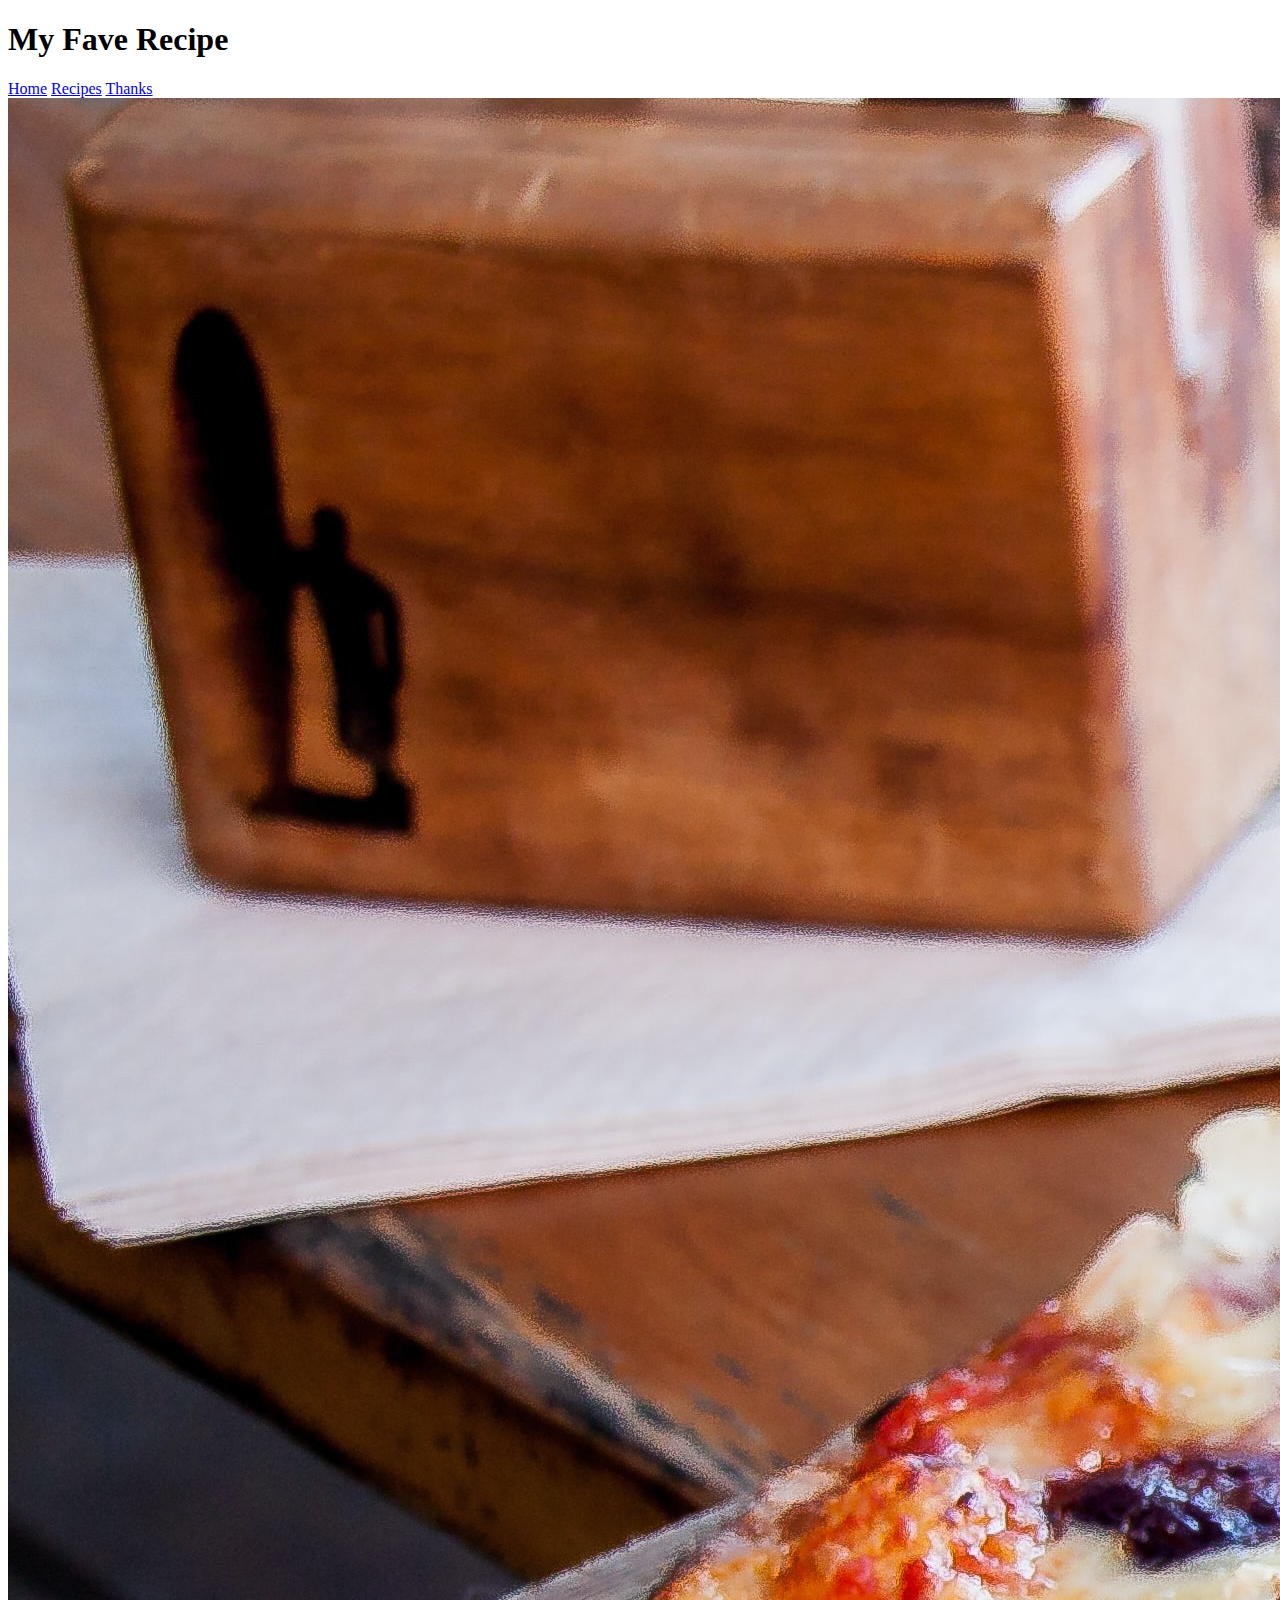
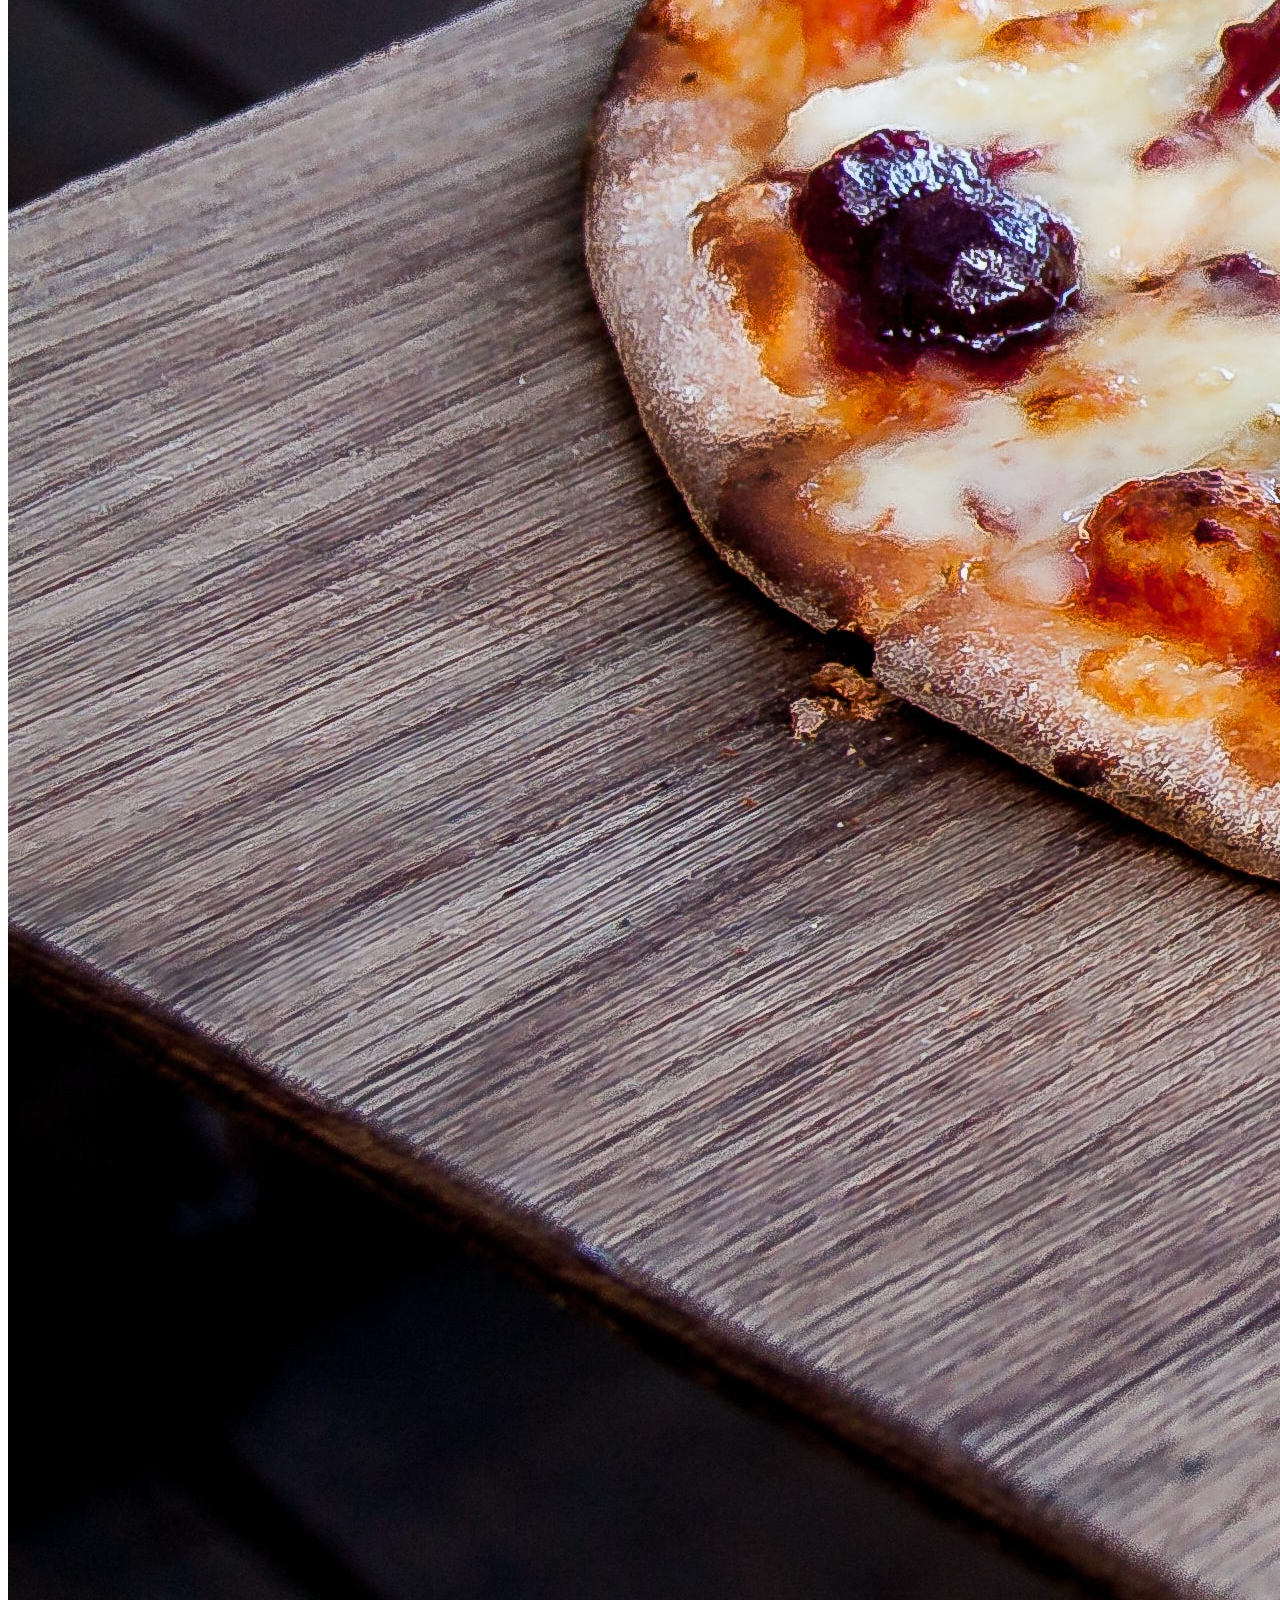
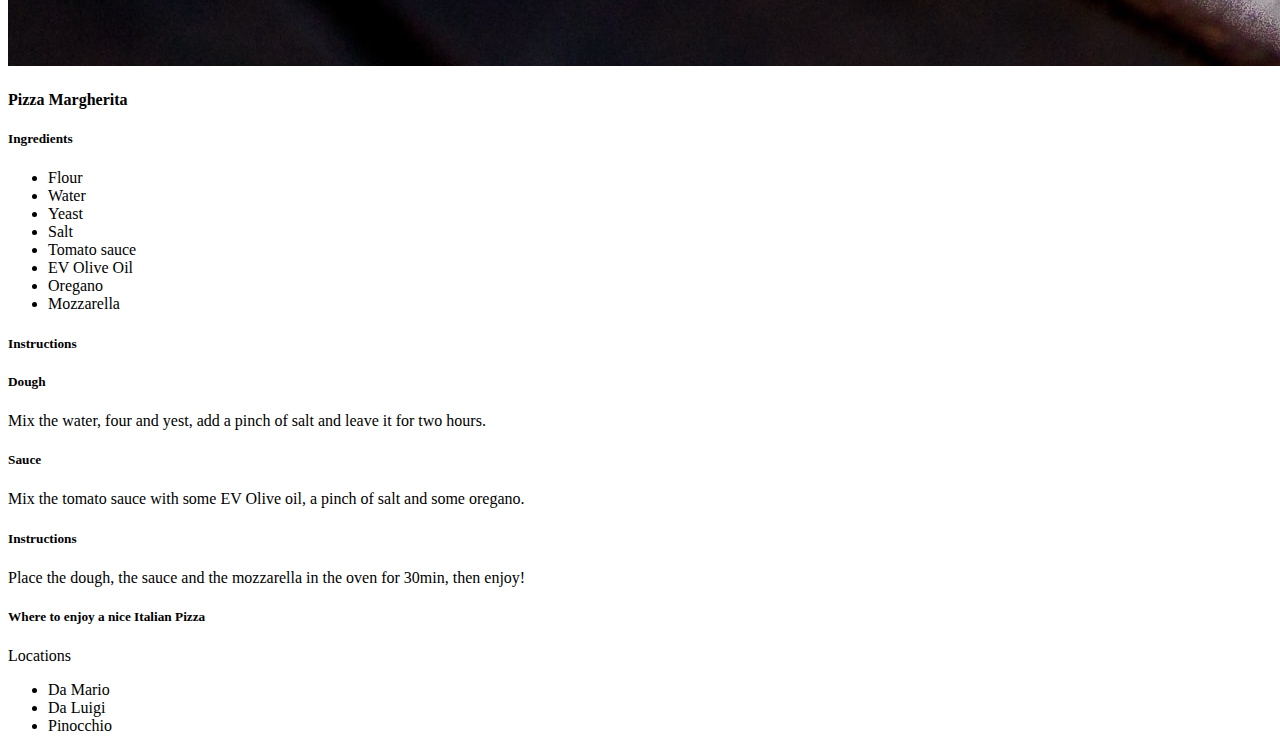
==== index.html @ ec75af43 "thanks page completed (basic)" ====
<!DOCTYPE html>
<html lang="en">
<head>
  <meta charset="UTF-8">
  <meta http-equiv="X-UA-Compatible" content="IE=edge">
  <meta name="viewport" content="width=device-width, initial-scale=1.0">
  <link href="https://cdn.jsdelivr.net/npm/bootstrap@5.1.3/dist/css/bootstrap.min.css" rel="stylesheet"
    integrity="sha384-1BmE4kWBq78iYhFldvKuhfTAU6auU8tT94WrHftjDbrCEXSU1oBoqyl2QvZ6jIW3" crossorigin="anonymous">
  <title>Favourite Recipe</title>
</head>
<body>
  
  <header class="p-4 bg-dark text-light text-center"><h1>My Fave Recipe</h1></header>

  <nav class="navbar justify-content-around navbar-dark p-4">
    <a href="./index.html" class="link">Home</a>
    <a href="./recipes.html" class="link">Recipes</a>
    <a href="./thanks.html" class="link">Thanks</a>
  </nav>

  <div class="container mt-3">
    <div class="row">
      <div class="col ">
        <div class="card shadow-lg mb-4" >
          <img src="./lynda-hinton-77RJFb0IXnQ-unsplash.jpg" class="card-img-top" alt="...">
          <div class="card-body">
            <h4 class="card-title">Pizza Margherita</h4>
            <h5 class="card-text">Ingredients
            </h5>
          </div>
          <ul class="list-group list-group-flush">
            <li class="list-group-item">Flour</li>
            <li class="list-group-item">Water</li>
            <li class="list-group-item">Yeast</li>
            <li class="list-group-item">Salt</li>
            <li class="list-group-item">Tomato sauce</li>
            <li class="list-group-item">EV Olive Oil</li>
            <li class="list-group-item">Oregano</li>
            <li class="list-group-item">Mozzarella</li>
          </ul>
          <div class="card-body">
            <h5 class="card-title">Instructions</h5>   
          </div>
          <div class="card-body">
            <h5 class="card-text">Dough</h5>
            <p class="card-text"> 
              Mix the water, four and yest, add a pinch of salt and leave it for two hours.
            </p>
          </div>
          <div class="card-body">
            <h5 class="card-text">Sauce</h5>
            <p class="card-text">
              Mix the tomato sauce with some EV Olive oil, a pinch of salt and some oregano.
            </p>
          </div>
          <div class="card-body">
            <h5 class="card-text">Instructions</h5>
            <p class="card-text">
              Place the dough, the sauce and the mozzarella in the oven for 30min, then enjoy!
            </p>
          </div>
        </div>
      </div>

      <div class="col ">
        <div class="card shadow-lg mb-4" >
          
          <div class="card-body">
            <h5 class="card-title">Where to enjoy a nice Italian Pizza</h5>
            <p class="card-text">Locations
            </p>
          </div>
          <ul class="list-group list-group-flush">
            <li class="list-group-item">Da Mario</li>
            <li class="list-group-item">Da Luigi</li>
            <li class="list-group-item">Pinocchio</li>
          </ul>
          
        </div>
      </div>
    </div>
    
  </div>

</body>
</html>
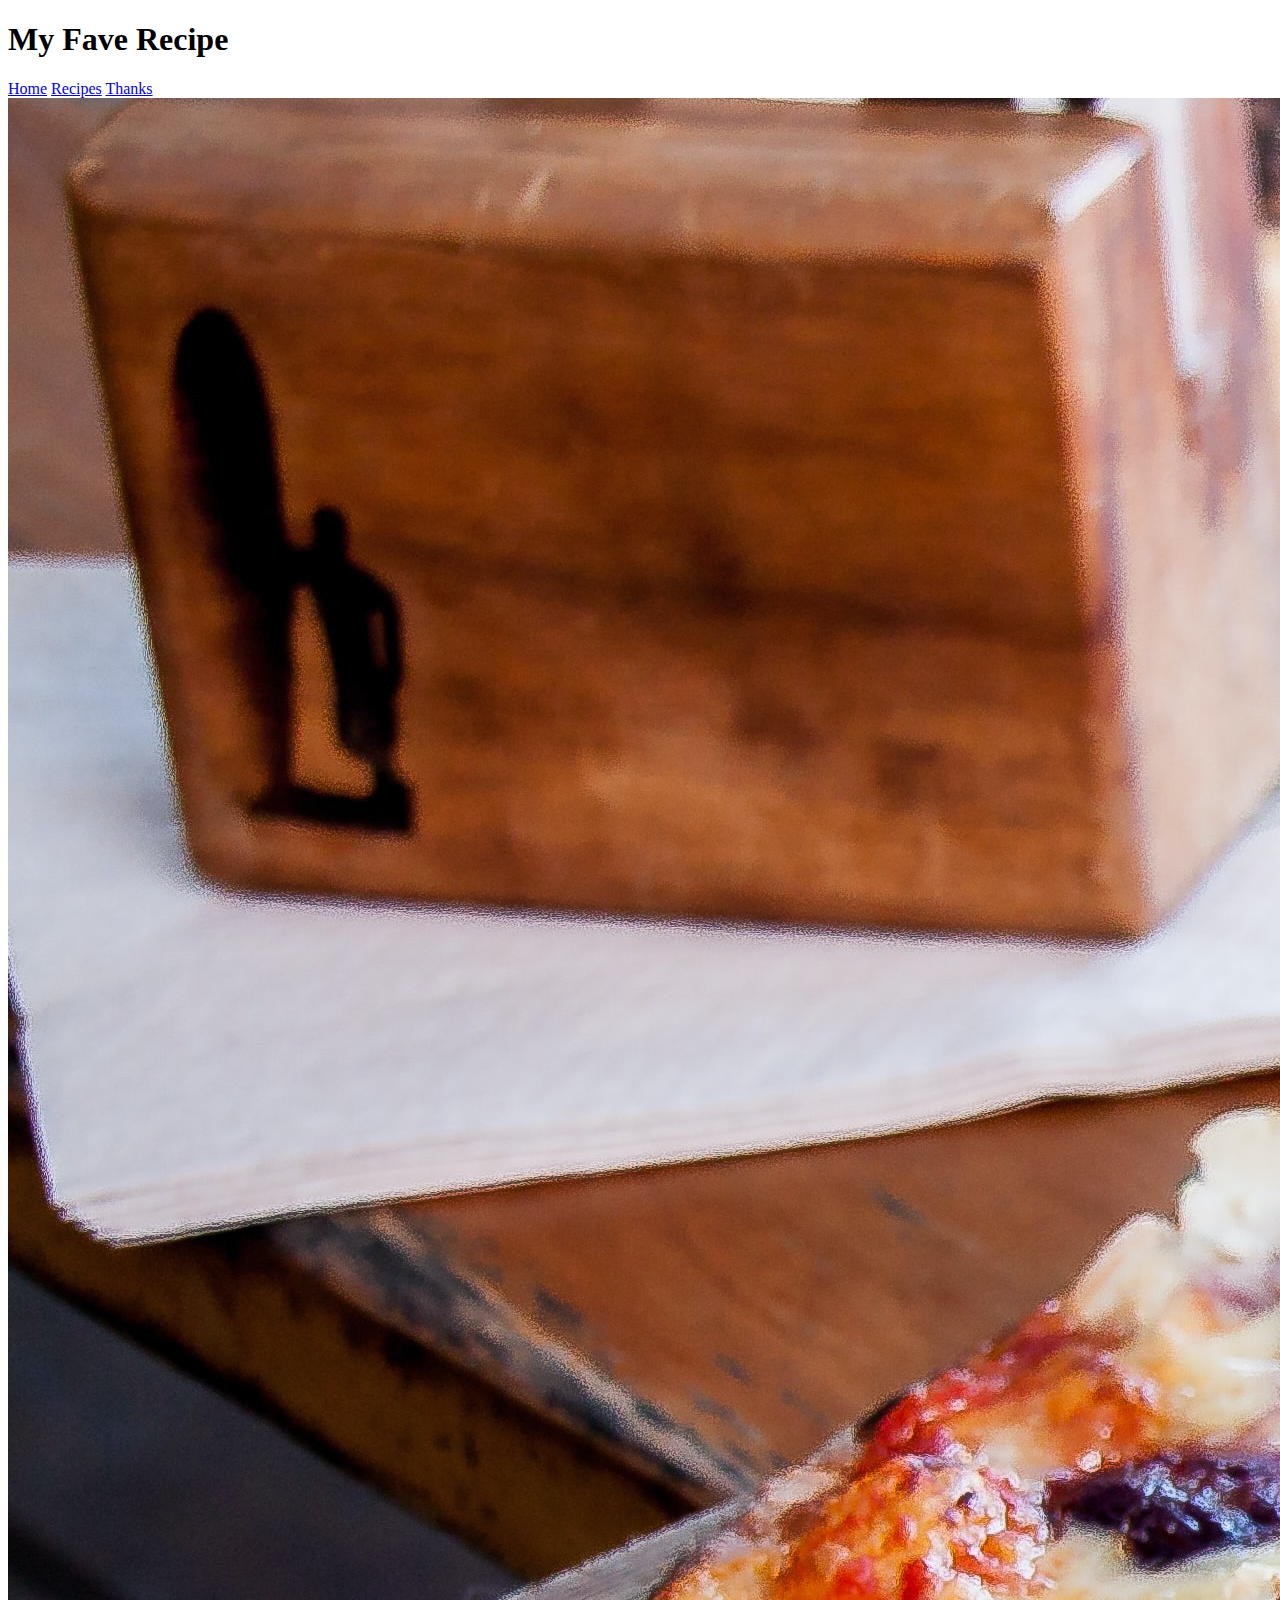
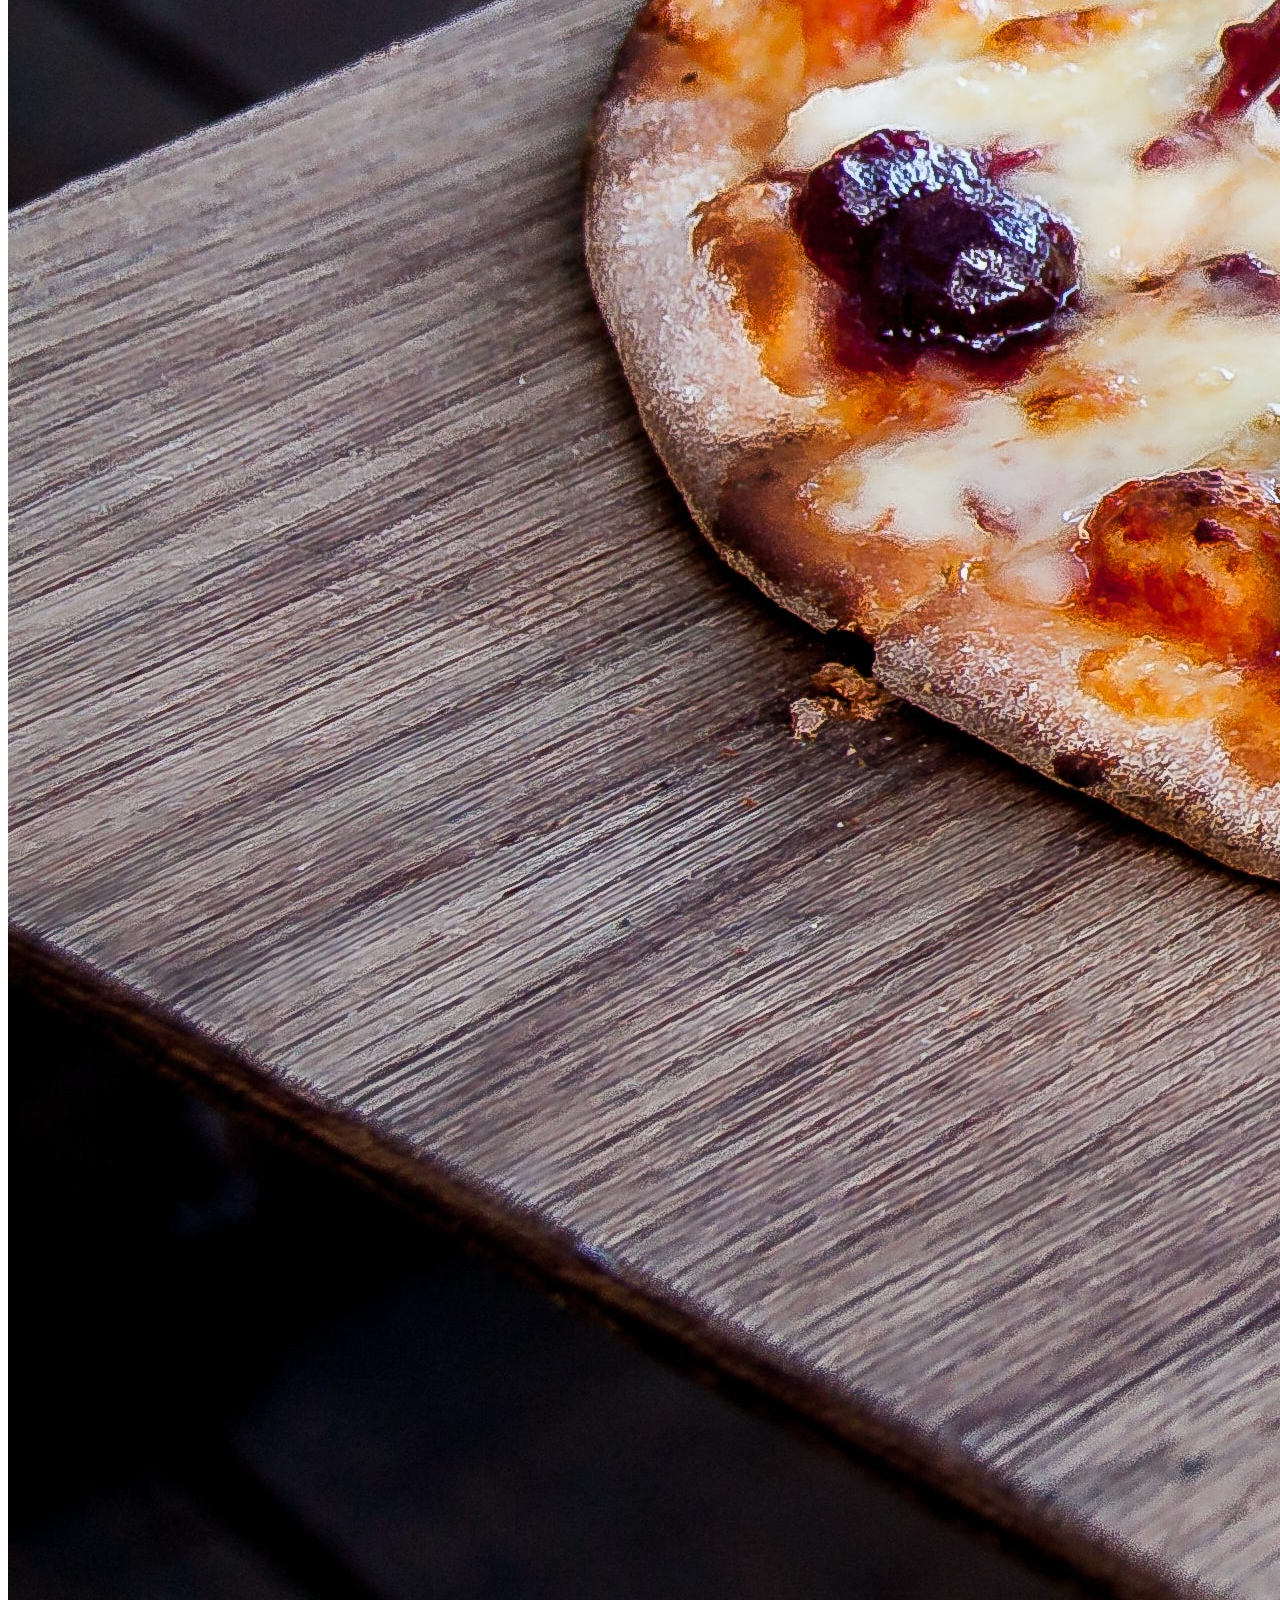
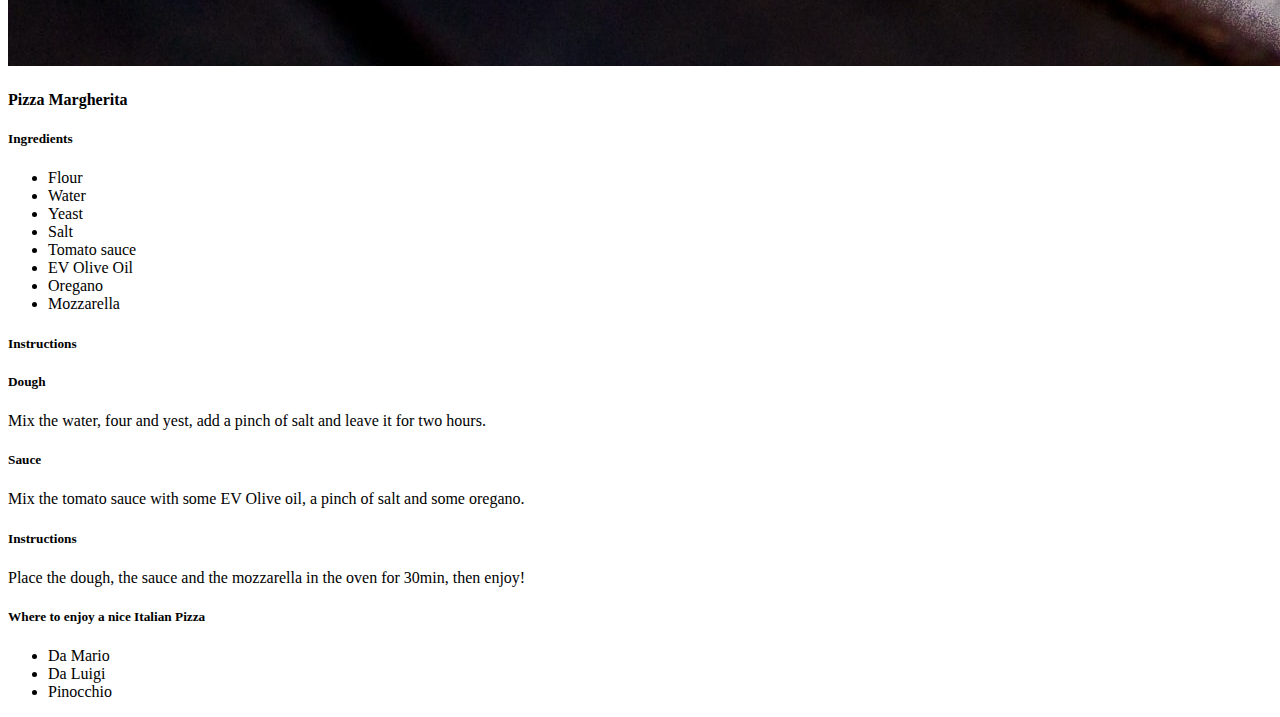
==== commit 5d508a41: "minor styling bug fixed" ====
--- a/index.html
+++ b/index.html
@@ -10,9 +10,9 @@
 </head>
 <body>
   
-  <header class="p-4 bg-dark text-light text-center"><h1>My Fave Recipe</h1></header>
+  <header class="p-4 bg-danger text-light text-center  text-uppercase"><h1>My Fave Recipe</h1></header>
 
-  <nav class="navbar justify-content-around navbar-dark p-4">
+  <nav class="navbar justify-content-around  bg-light navbar-dark p-4">
     <a href="./index.html" class="link">Home</a>
     <a href="./recipes.html" class="link">Recipes</a>
     <a href="./thanks.html" class="link">Thanks</a>
@@ -66,9 +66,8 @@
         <div class="card shadow-lg mb-4" >
           
           <div class="card-body">
-            <h5 class="card-title">Where to enjoy a nice Italian Pizza</h5>
-            <p class="card-text">Locations
-            </p>
+            <h5 class="card-title mb-3">Where to enjoy a nice Italian Pizza</h5>
+            
           </div>
           <ul class="list-group list-group-flush">
             <li class="list-group-item">Da Mario</li>
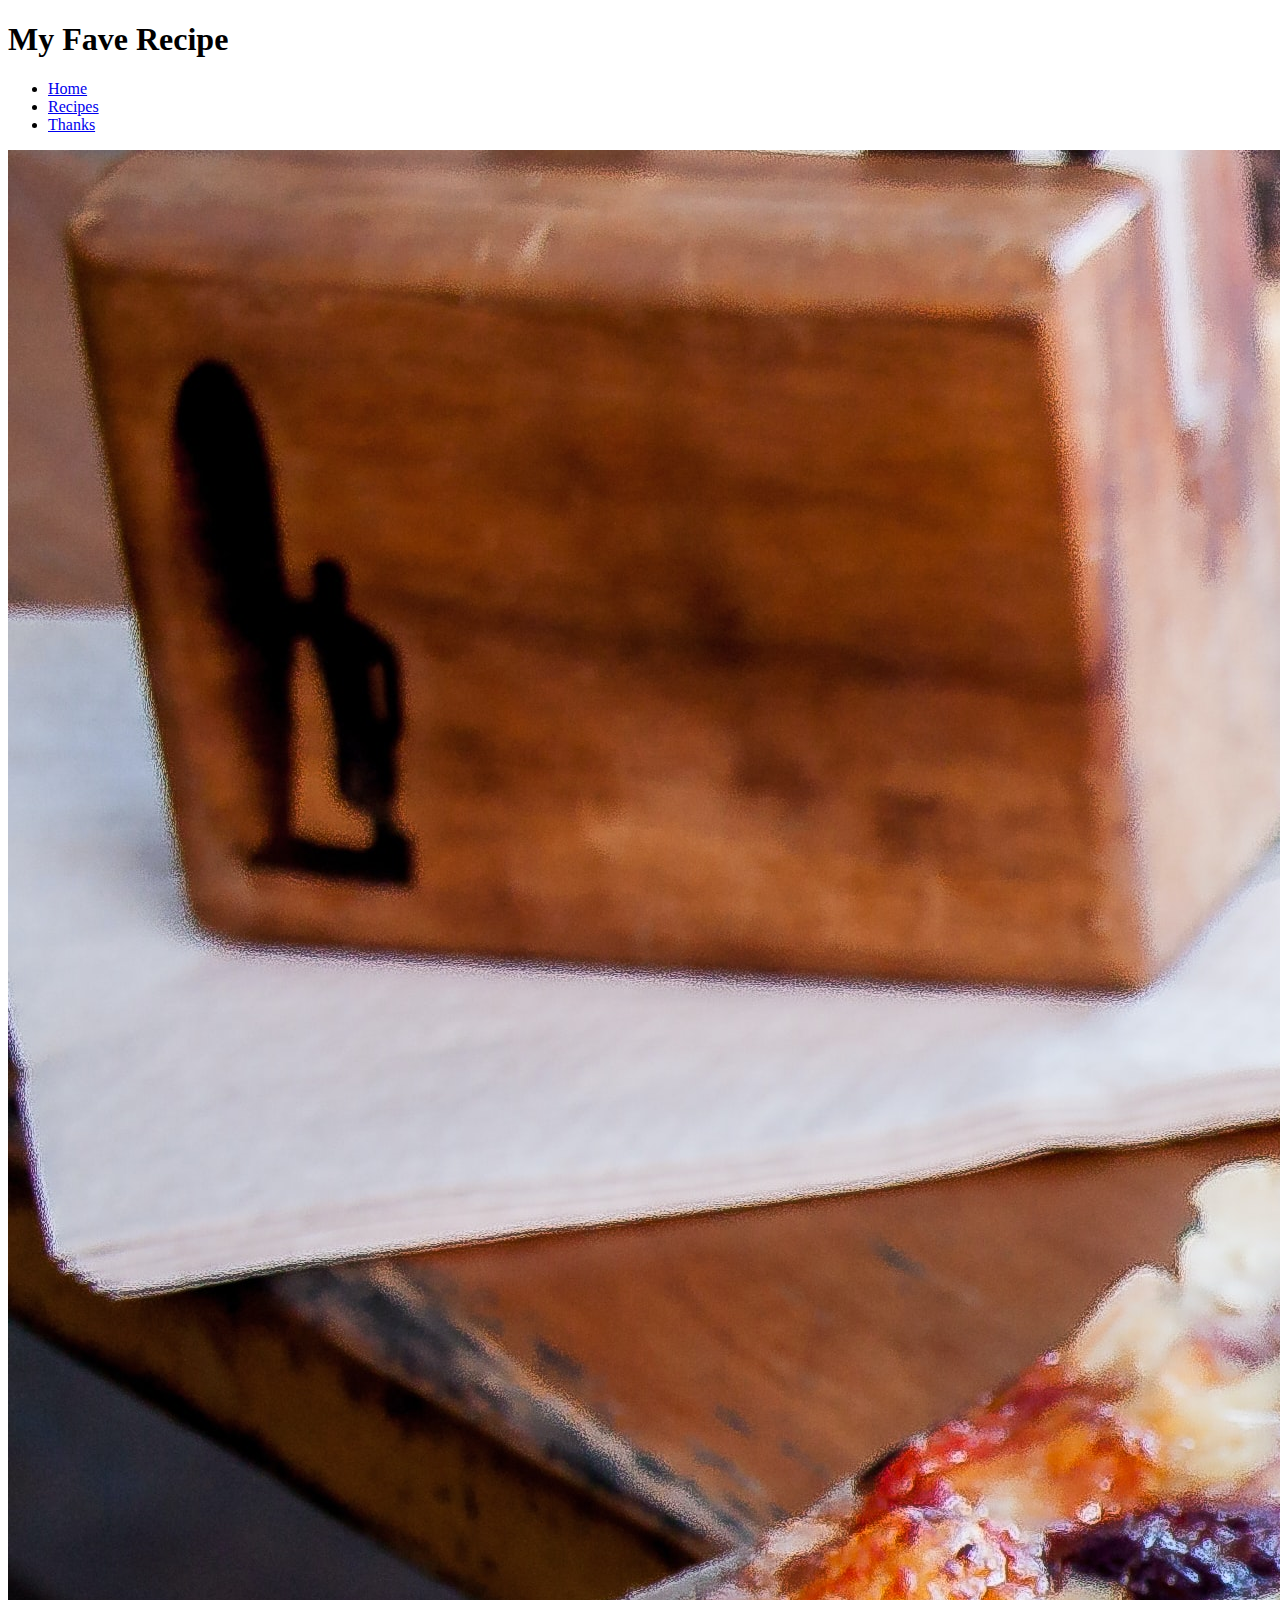
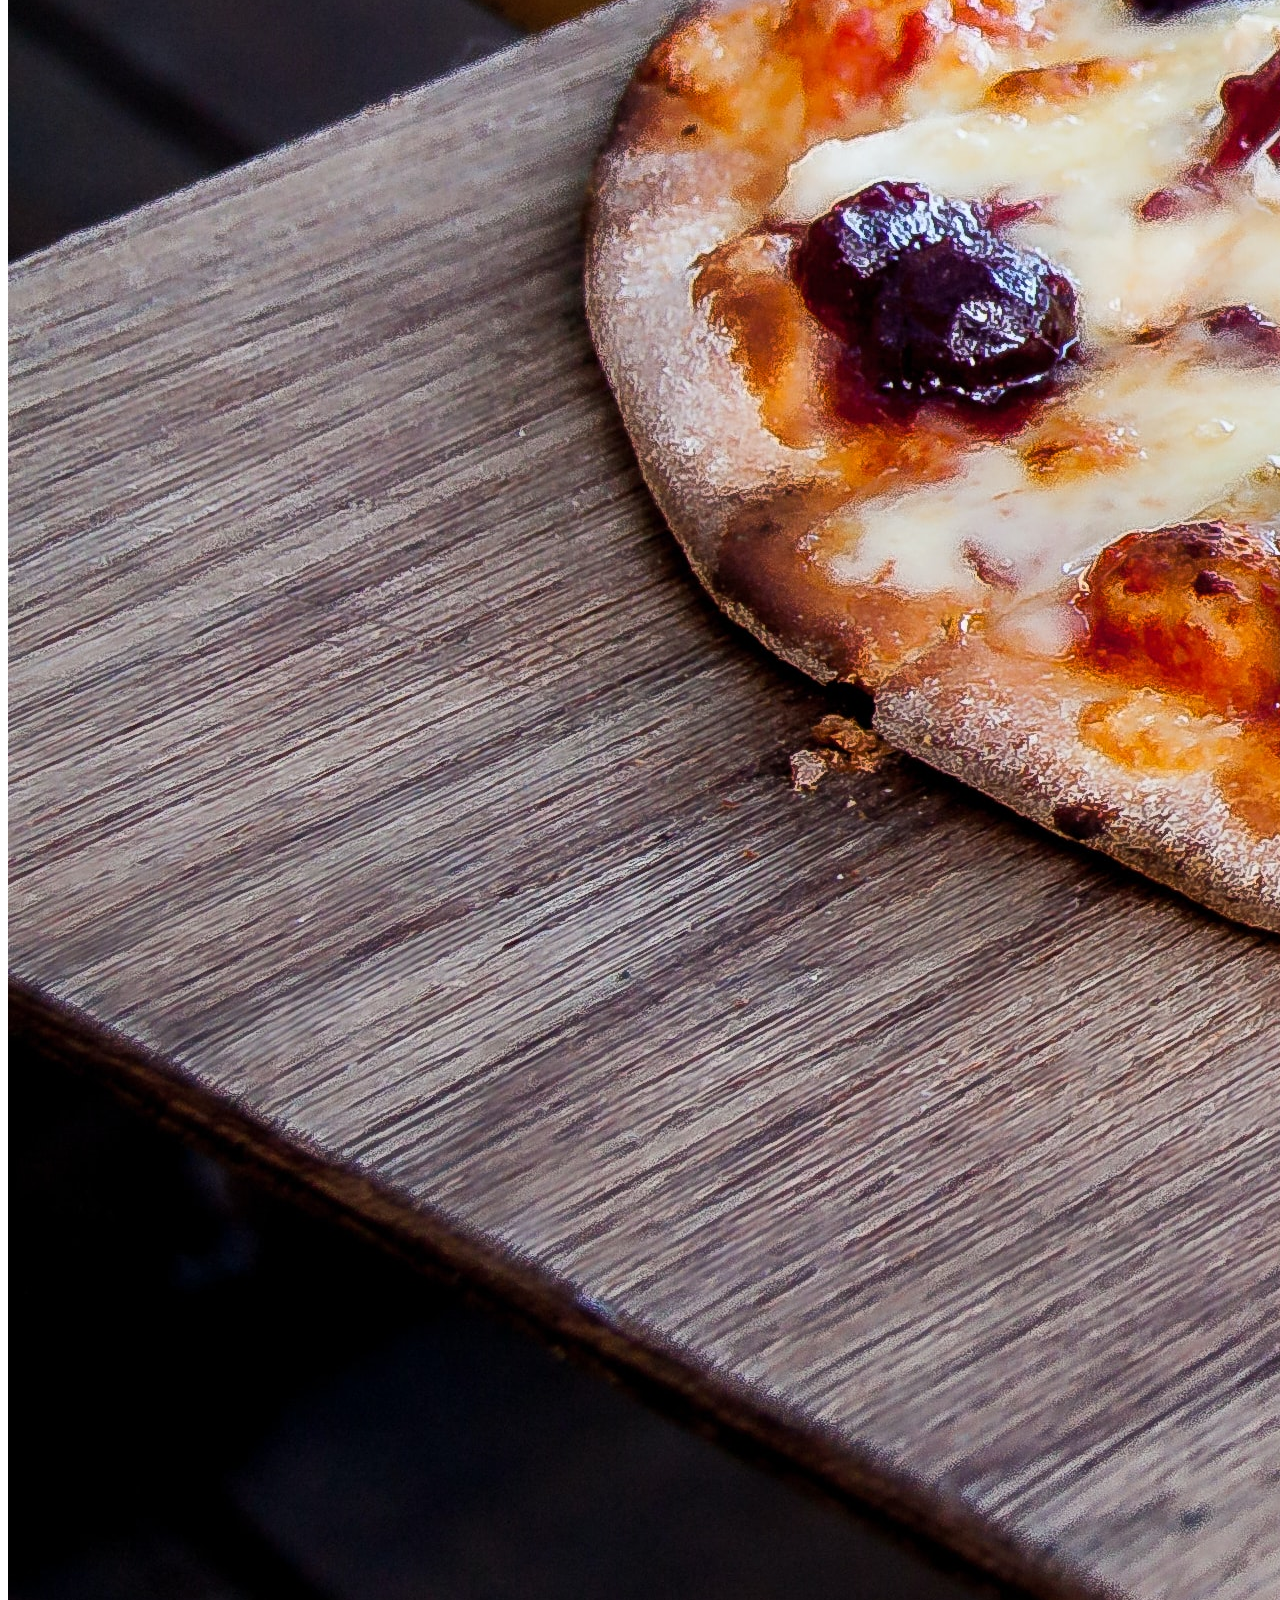
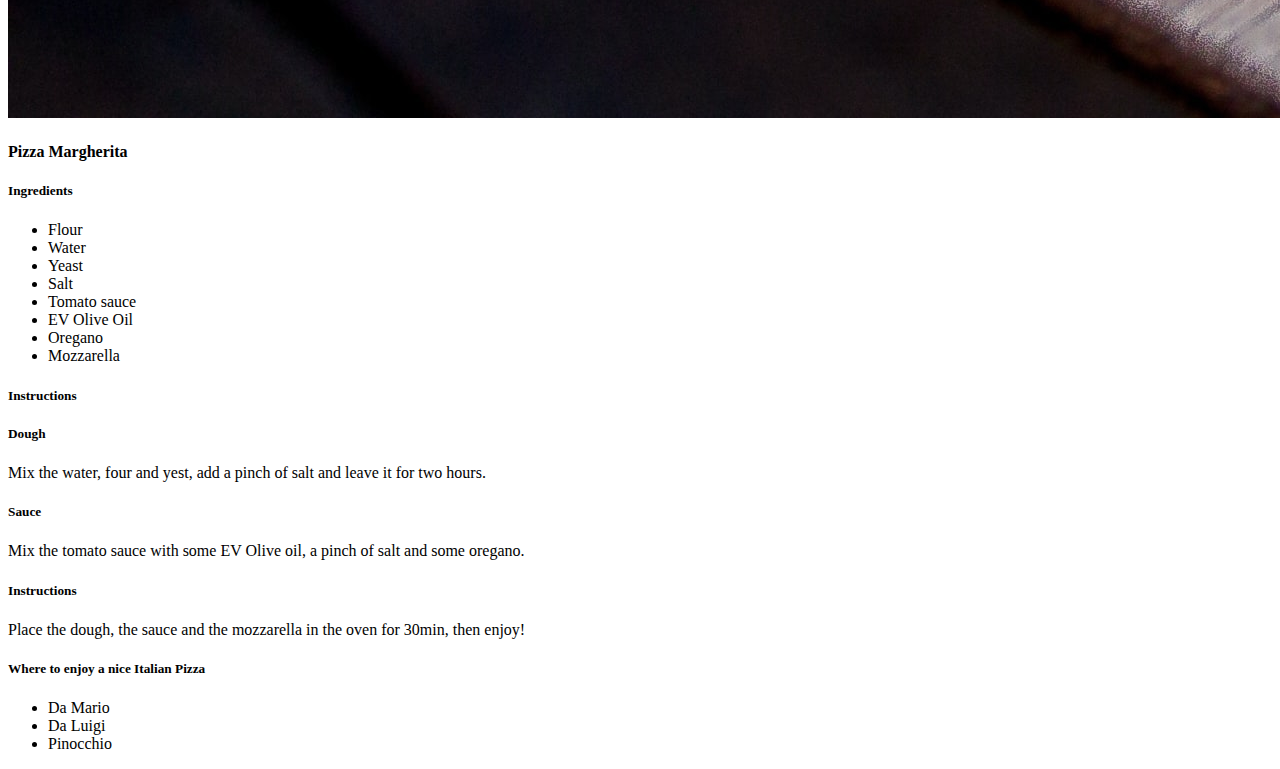
==== commit cad3cc2b: "fixed navbar links" ====
--- a/index.html
+++ b/index.html
@@ -13,9 +13,14 @@
   <header class="p-4 bg-danger text-light text-center  text-uppercase"><h1>My Fave Recipe</h1></header>
 
   <nav class="navbar justify-content-around  bg-light navbar-dark p-4">
-    <a href="./index.html" class="link">Home</a>
-    <a href="./recipes.html" class="link">Recipes</a>
-    <a href="./thanks.html" class="link">Thanks</a>
+    <ul class="nav">
+      <li class="nav-item"><a href="./index.html" class="nav-link">Home</a></li>
+      <li class="nav-item"><a href="./recipes.html" class="nav-link">Recipes</a></li>
+      <li class="nav-item"><a href="./thanks.html" class="nav-link">Thanks</a></li>
+
+     
+    </ul>
+    
   </nav>
 
   <div class="container mt-3">
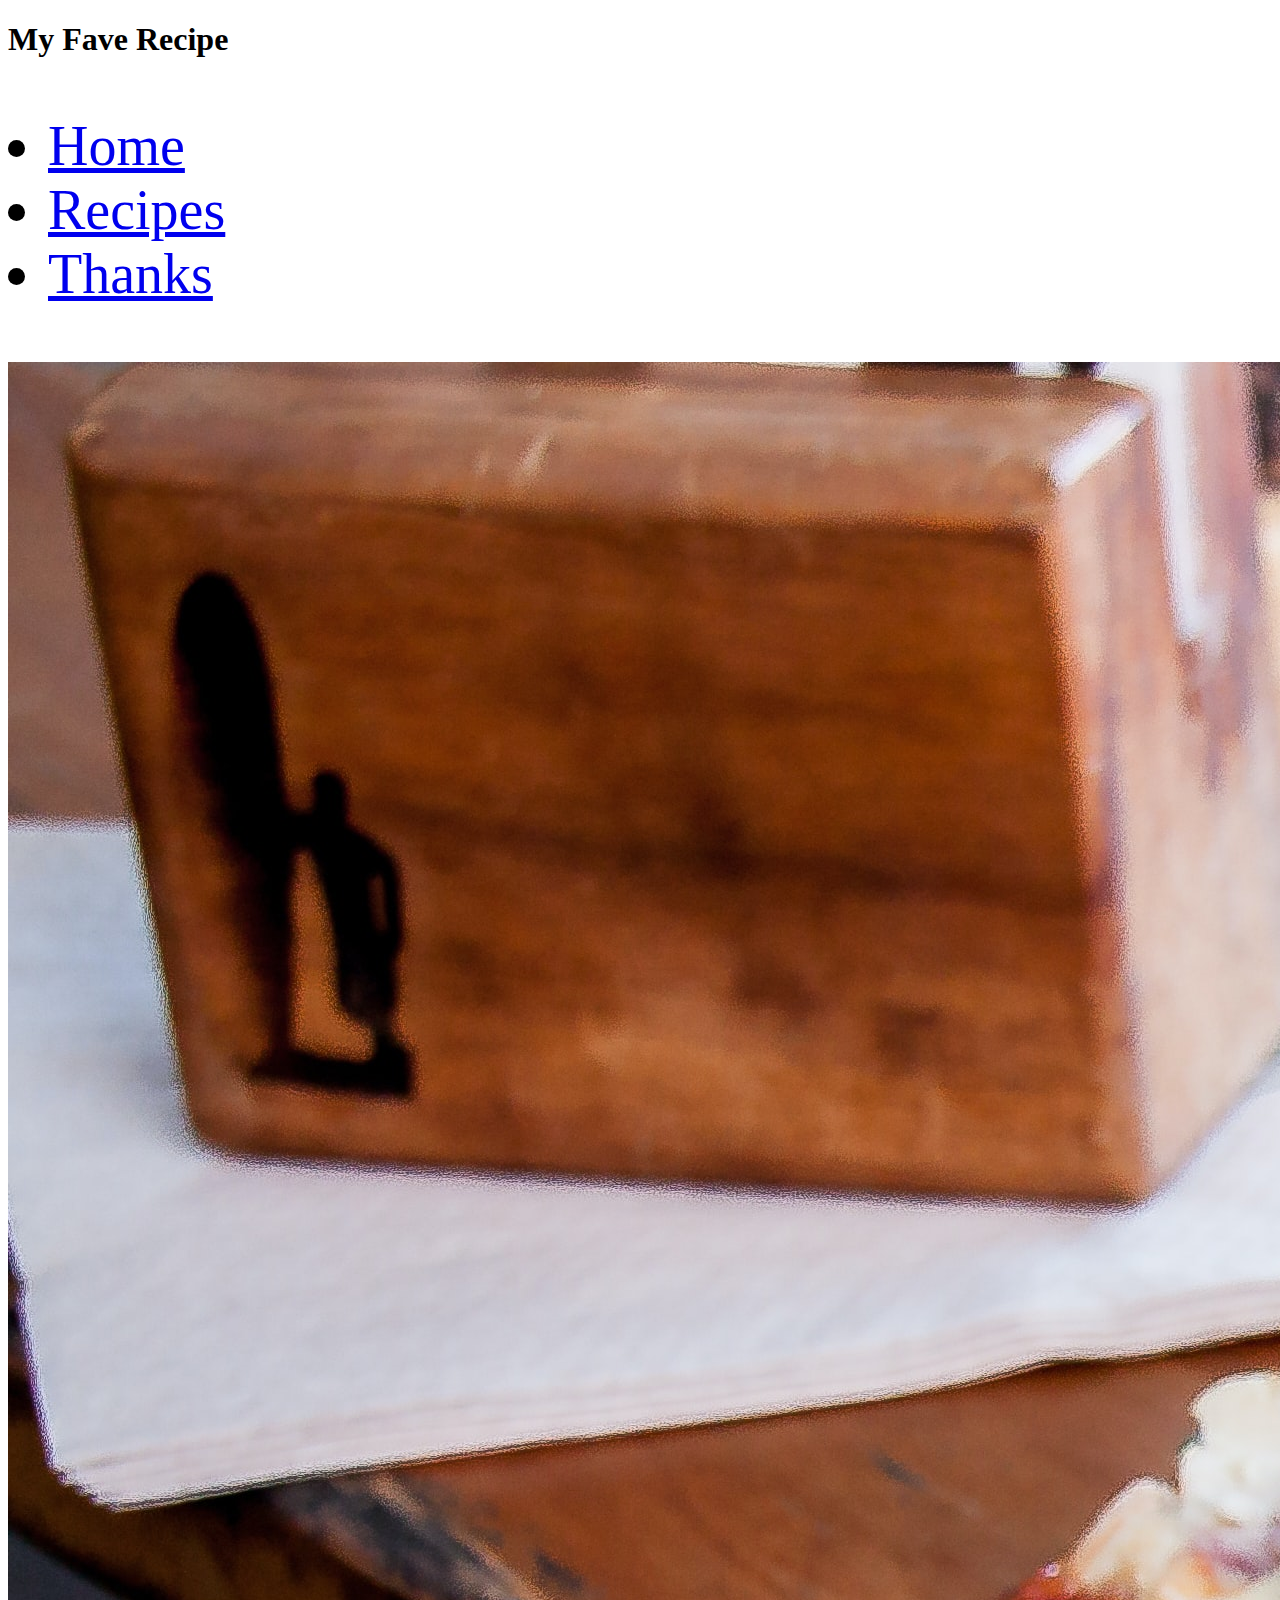
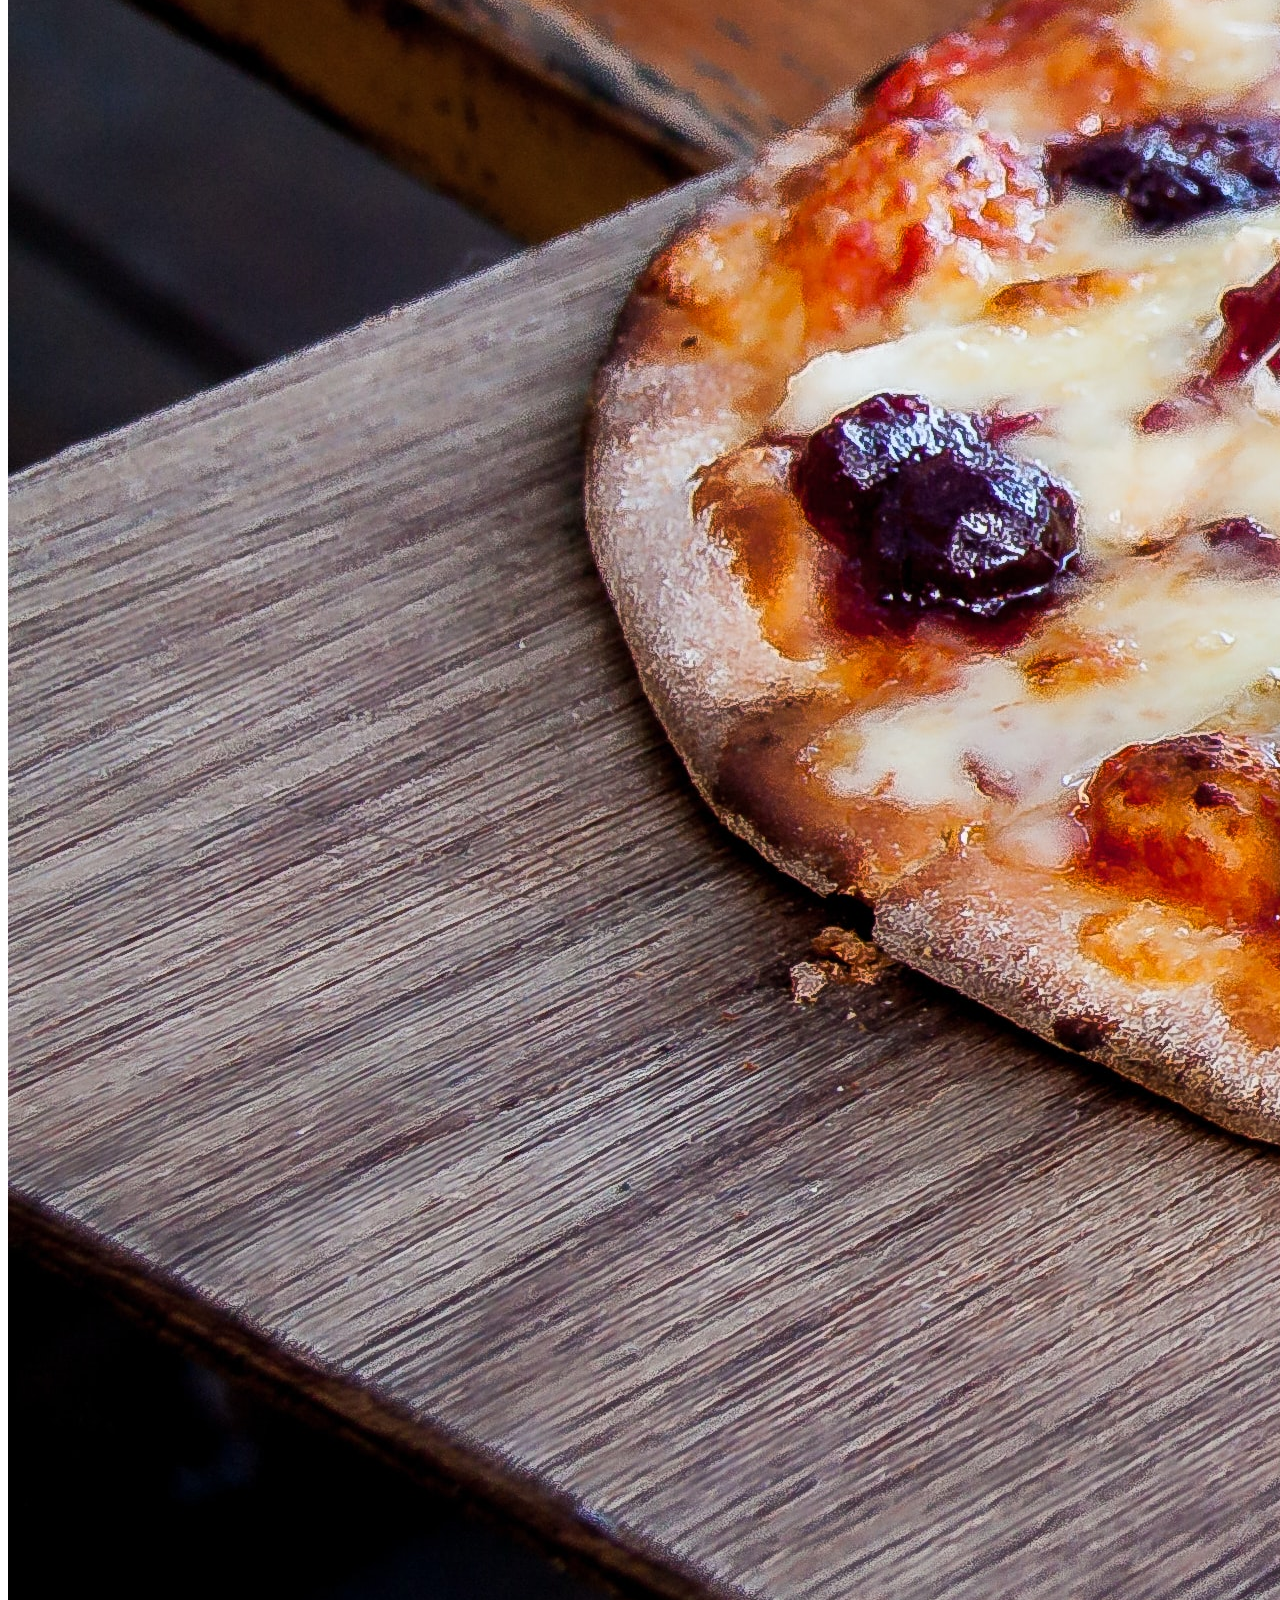
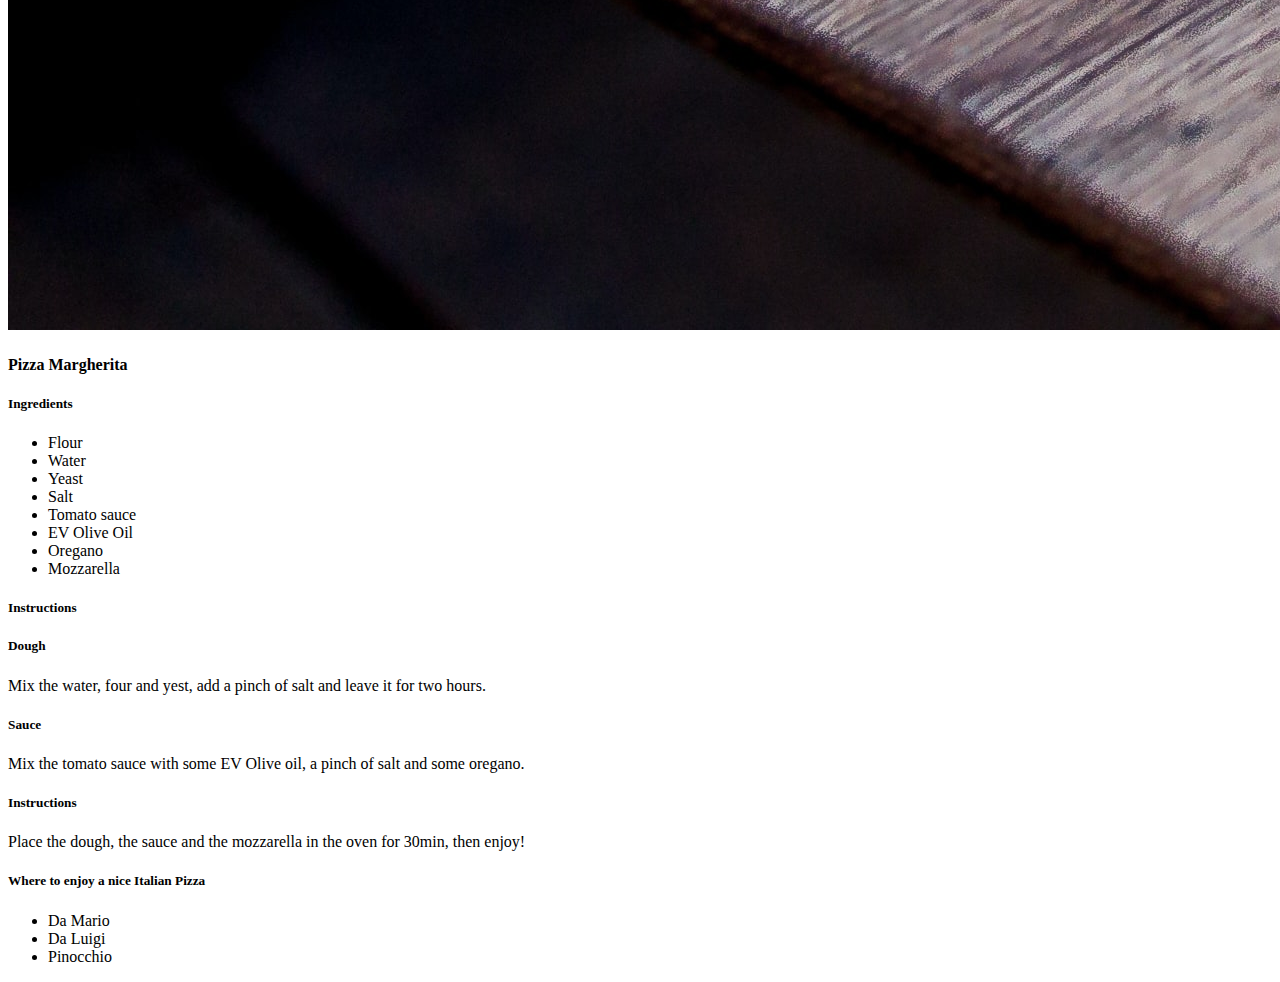
==== commit a2514735: "website made fully responsive" ====
--- a/index.html
+++ b/index.html
@@ -6,26 +6,24 @@
   <meta name="viewport" content="width=device-width, initial-scale=1.0">
   <link href="https://cdn.jsdelivr.net/npm/bootstrap@5.1.3/dist/css/bootstrap.min.css" rel="stylesheet"
     integrity="sha384-1BmE4kWBq78iYhFldvKuhfTAU6auU8tT94WrHftjDbrCEXSU1oBoqyl2QvZ6jIW3" crossorigin="anonymous">
+    <link rel="stylesheet" href="style.css">
   <title>Favourite Recipe</title>
 </head>
 <body>
   
   <header class="p-4 bg-danger text-light text-center  text-uppercase"><h1>My Fave Recipe</h1></header>
 
-  <nav class="navbar justify-content-around  bg-light navbar-dark p-4">
+  <nav class="navbar justify-content-around bg-light navbar-dark p-4 ">
     <ul class="nav">
-      <li class="nav-item"><a href="./index.html" class="nav-link">Home</a></li>
-      <li class="nav-item"><a href="./recipes.html" class="nav-link">Recipes</a></li>
-      <li class="nav-item"><a href="./thanks.html" class="nav-link">Thanks</a></li>
-
-     
+      <li class="nav-item"><a href="./index.html" class="nav-link text-danger">Home</a></li>
+      <li class="nav-item"><a href="./recipes.html" class="nav-link text-danger">Recipes</a></li>
+      <li class="nav-item"><a href="./thanks.html" class="nav-link text-danger">Thanks</a></li>
     </ul>
-    
   </nav>
 
   <div class="container mt-3">
     <div class="row">
-      <div class="col ">
+      <div class="col-md-6 col-sm-12 ">
         <div class="card shadow-lg mb-4" >
           <img src="./lynda-hinton-77RJFb0IXnQ-unsplash.jpg" class="card-img-top" alt="...">
           <div class="card-body">
@@ -67,7 +65,7 @@
         </div>
       </div>
 
-      <div class="col ">
+      <div class="col-md-6 col-sm-12">
         <div class="card shadow-lg mb-4" >
           
           <div class="card-body">
--- a/style.css
+++ b/style.css
@@ -0,0 +1,36 @@
+.img-height {
+  height: 15rem;
+}
+/* 
+.nav a {
+  color: red;
+} */
+
+.nav {
+  font-size: 3.5rem;
+}
+
+
+@media screen and (max-width:992px) {
+
+  .btn {
+    background-color: orange;
+  }
+
+  .nav {
+    font-size: 2rem;
+  }
+}
+
+
+@media screen and (max-width: 768px) {
+
+  .btn {
+    background-color: green;
+  }
+
+  .nav {
+    font-size: 1rem;
+  }
+
+}
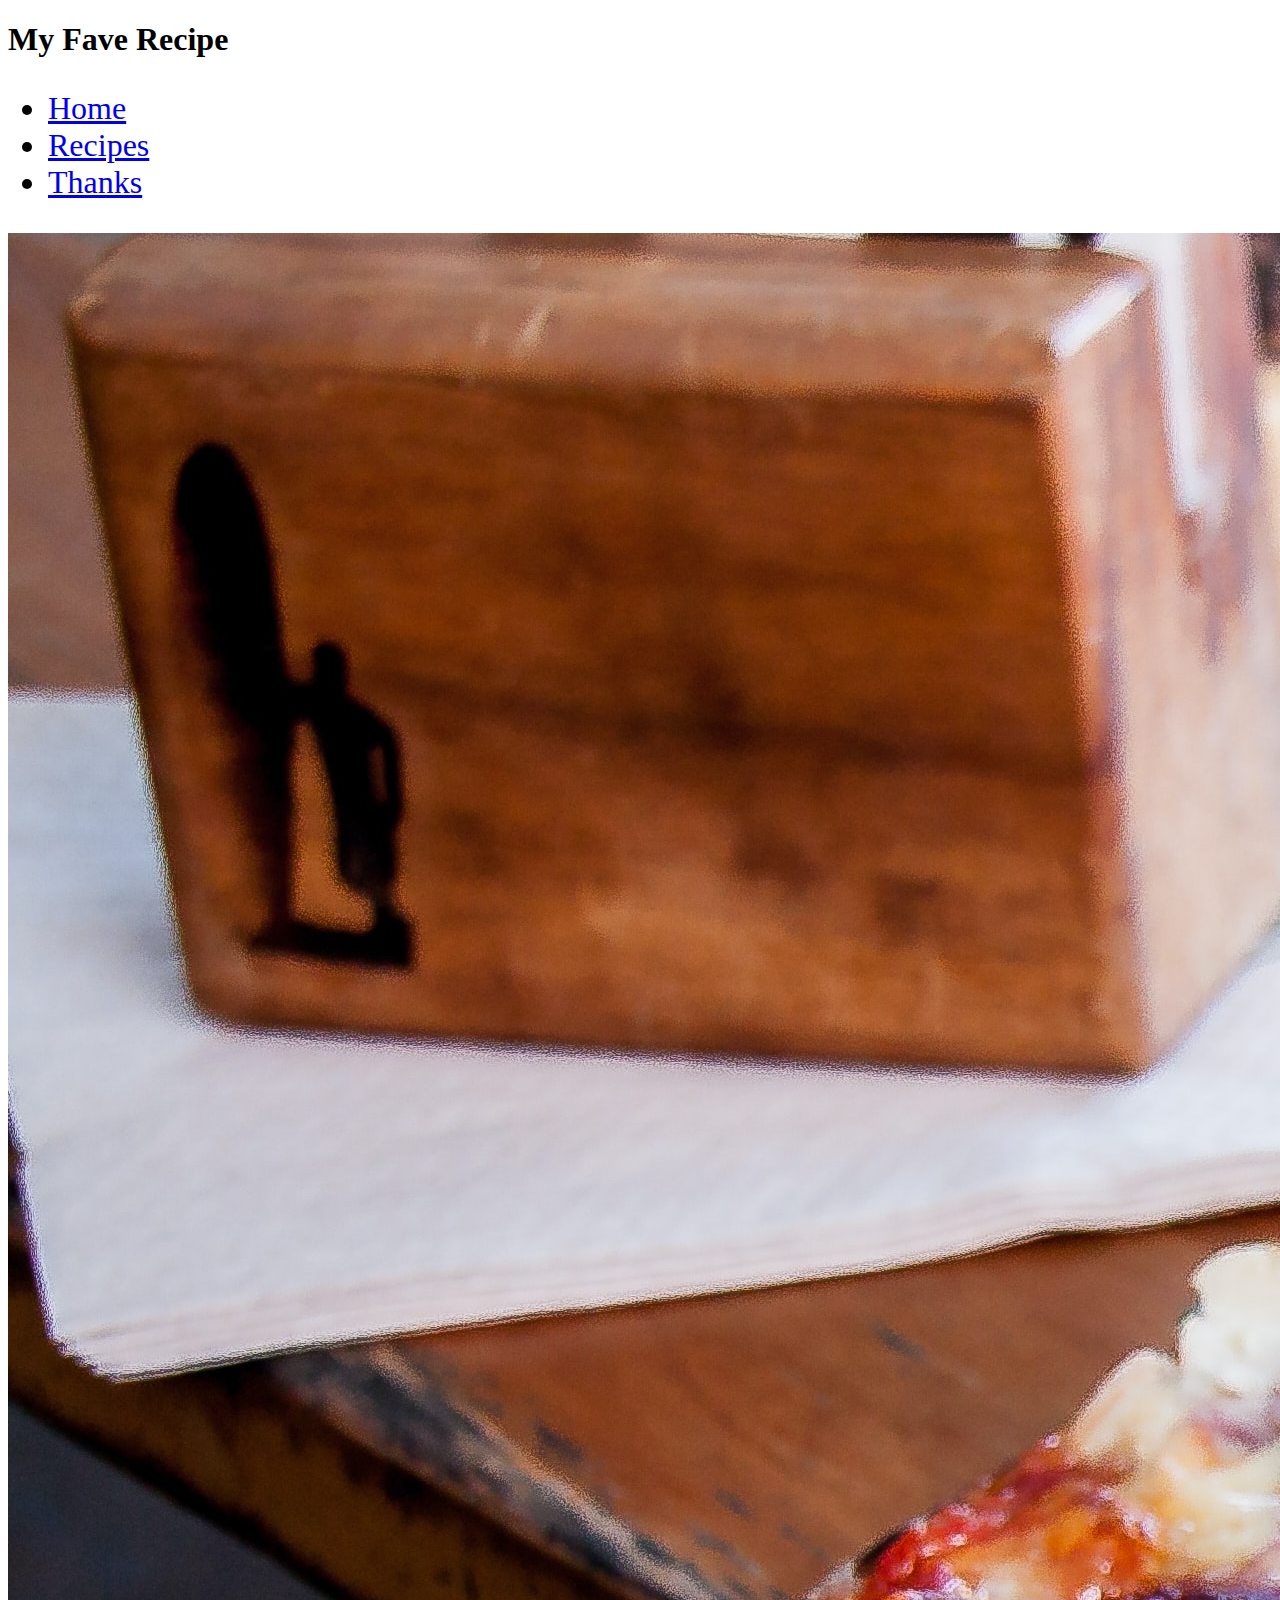
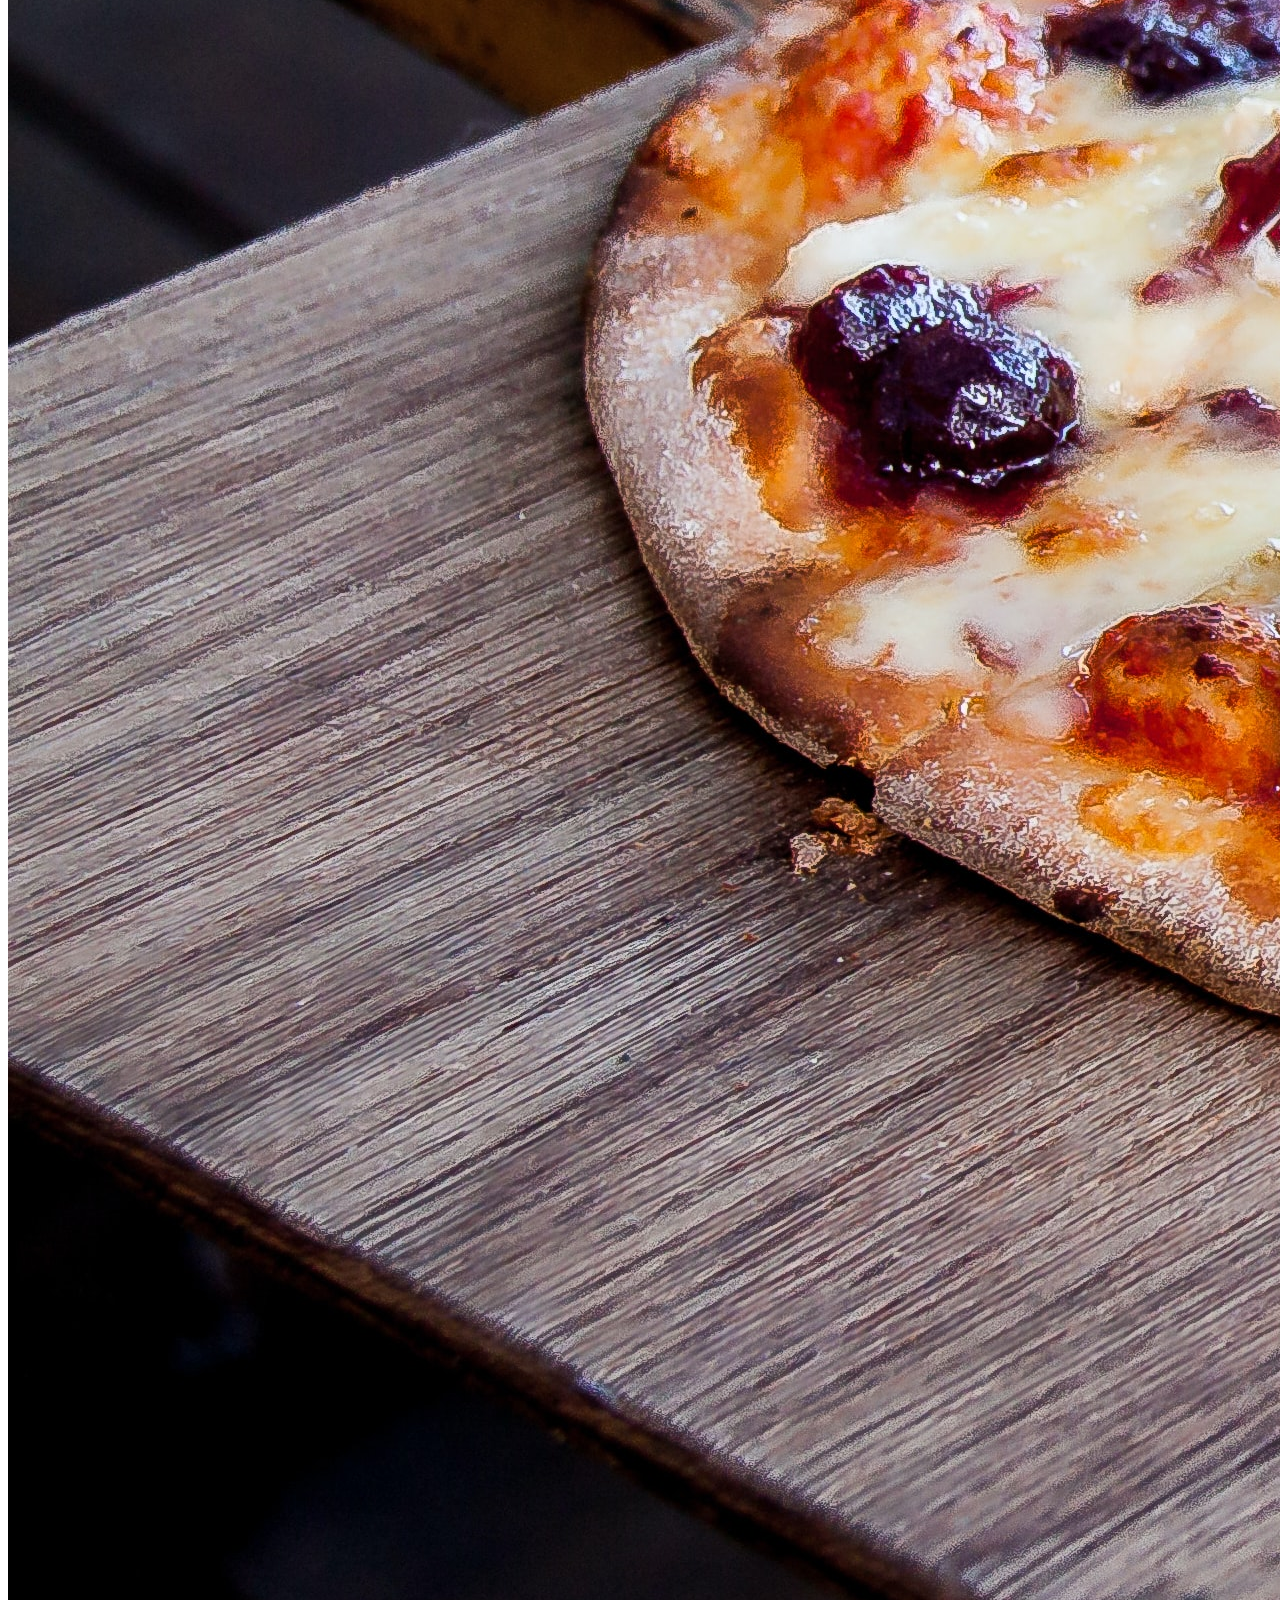
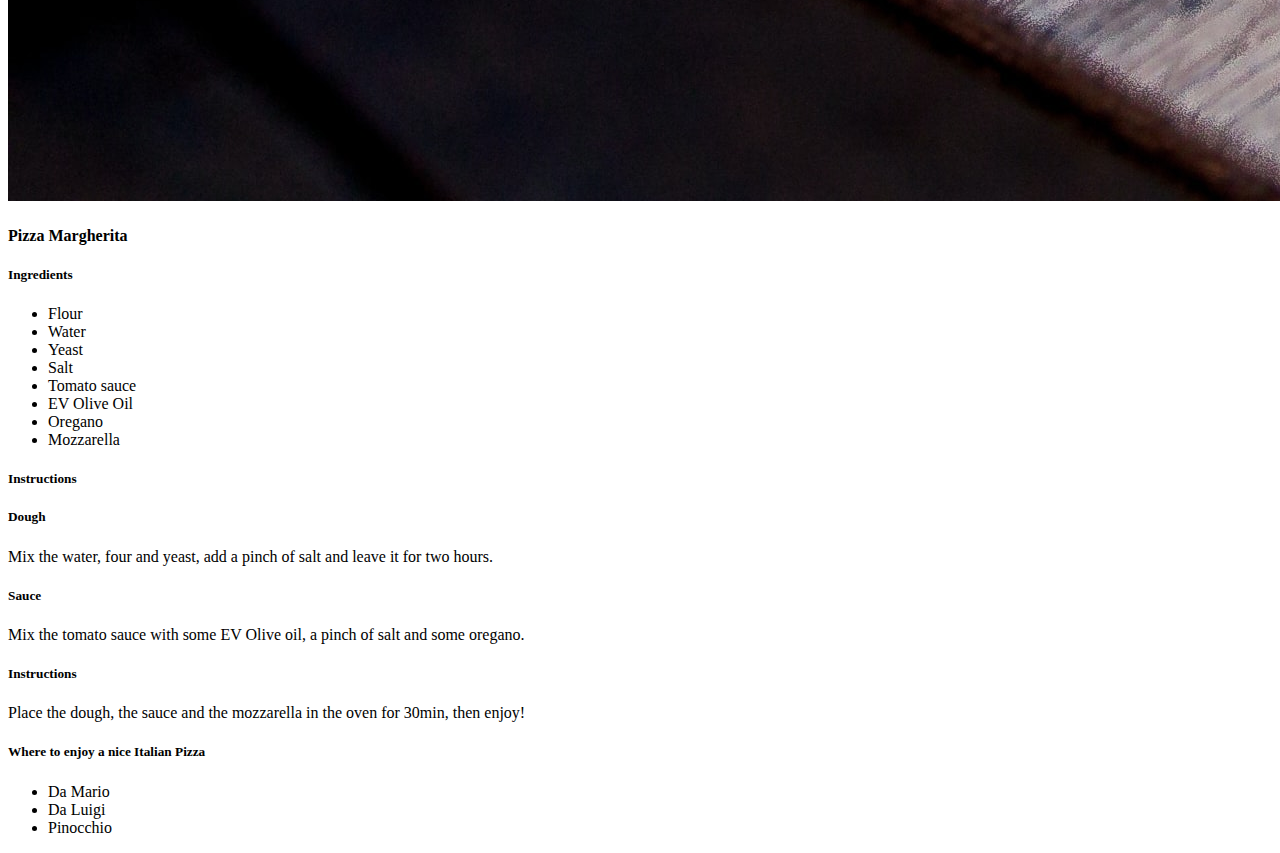
==== commit 69e1dfba: "improved margin height of the images and buttons no longer change color" ====
--- a/index.html
+++ b/index.html
@@ -47,7 +47,7 @@
           <div class="card-body">
             <h5 class="card-text">Dough</h5>
             <p class="card-text"> 
-              Mix the water, four and yest, add a pinch of salt and leave it for two hours.
+              Mix the water, four and yeast, add a pinch of salt and leave it for two hours.
             </p>
           </div>
           <div class="card-body">
--- a/style.css
+++ b/style.css
@@ -1,33 +1,30 @@
 .img-height {
   height: 15rem;
 }
-/* 
-.nav a {
-  color: red;
-} */
+
 
 .nav {
-  font-size: 3.5rem;
+  font-size: 2rem;
 }
 
 
 @media screen and (max-width:992px) {
 
-  .btn {
+  /* .btn {
     background-color: orange;
-  }
+  } */
 
   .nav {
-    font-size: 2rem;
+    font-size: 1.5rem;
   }
 }
 
 
 @media screen and (max-width: 768px) {
 
-  .btn {
+  /* .btn {
     background-color: green;
-  }
+  } */
 
   .nav {
     font-size: 1rem;
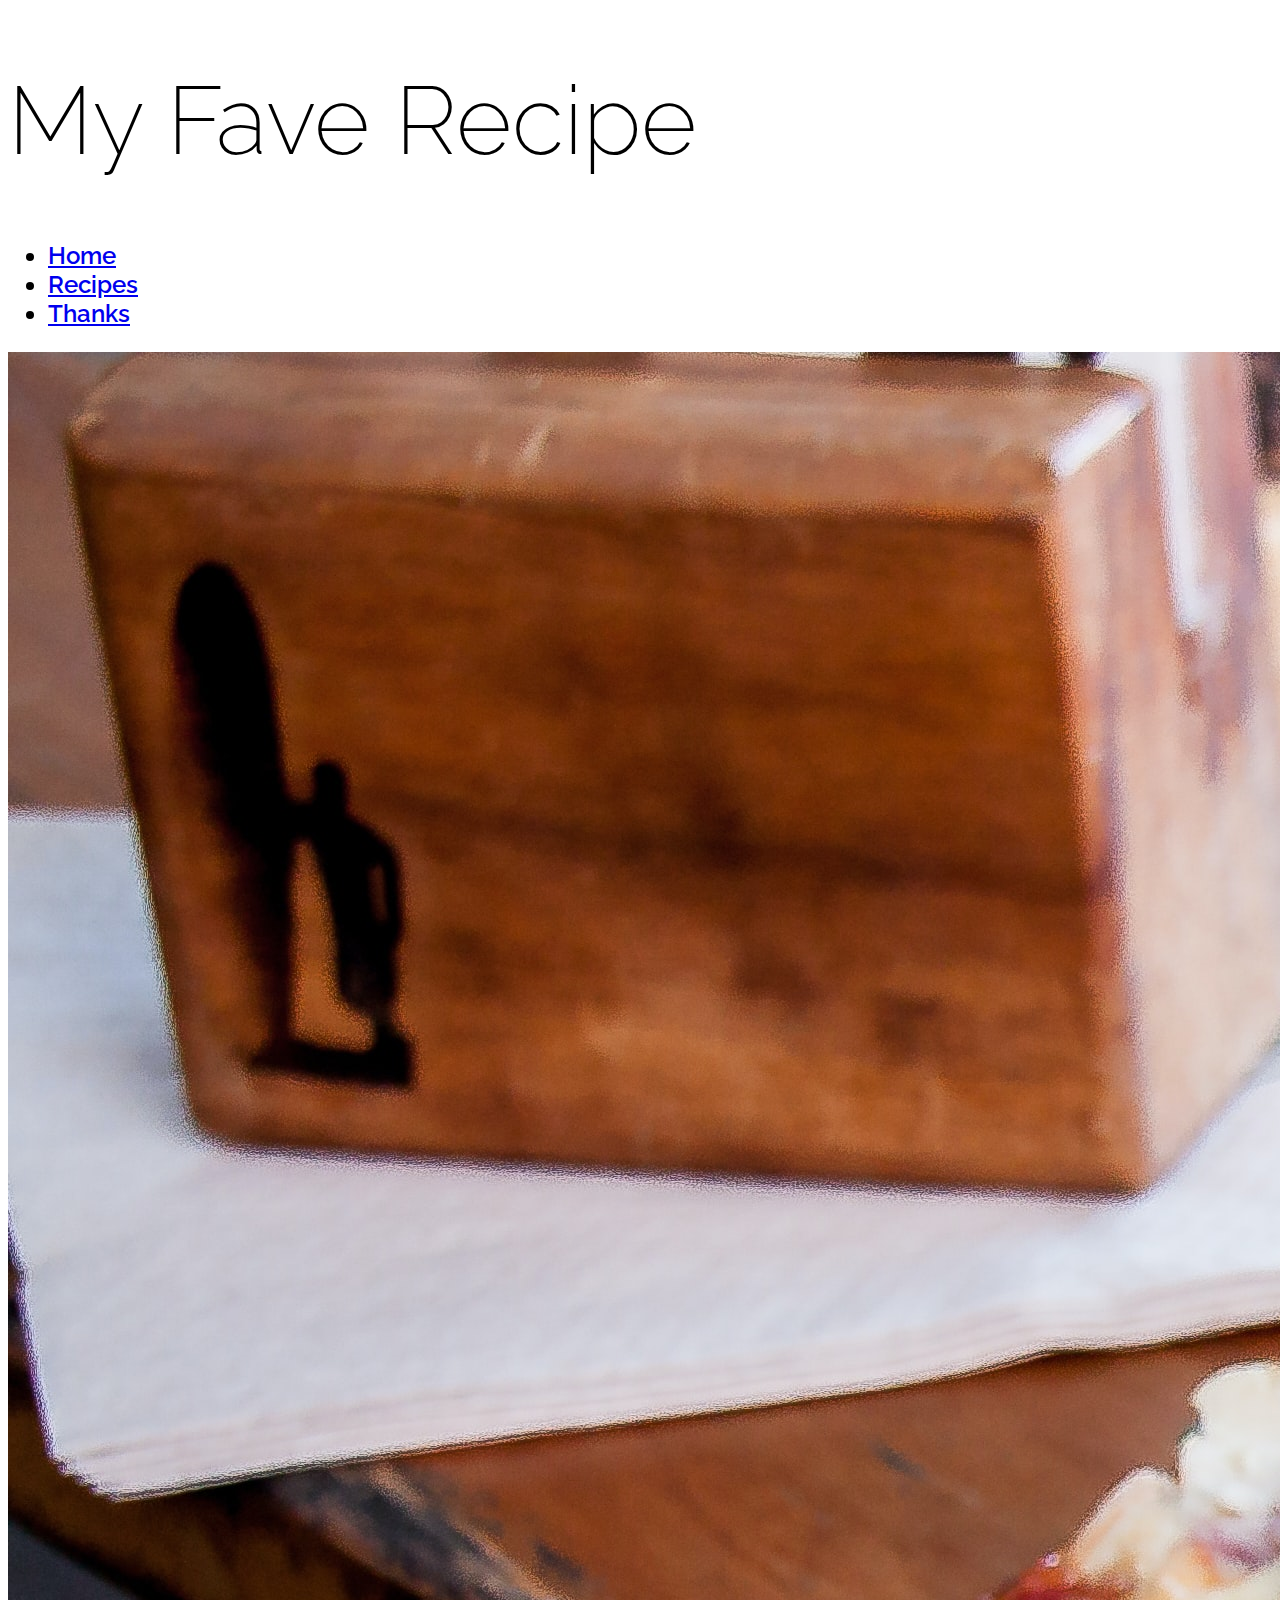
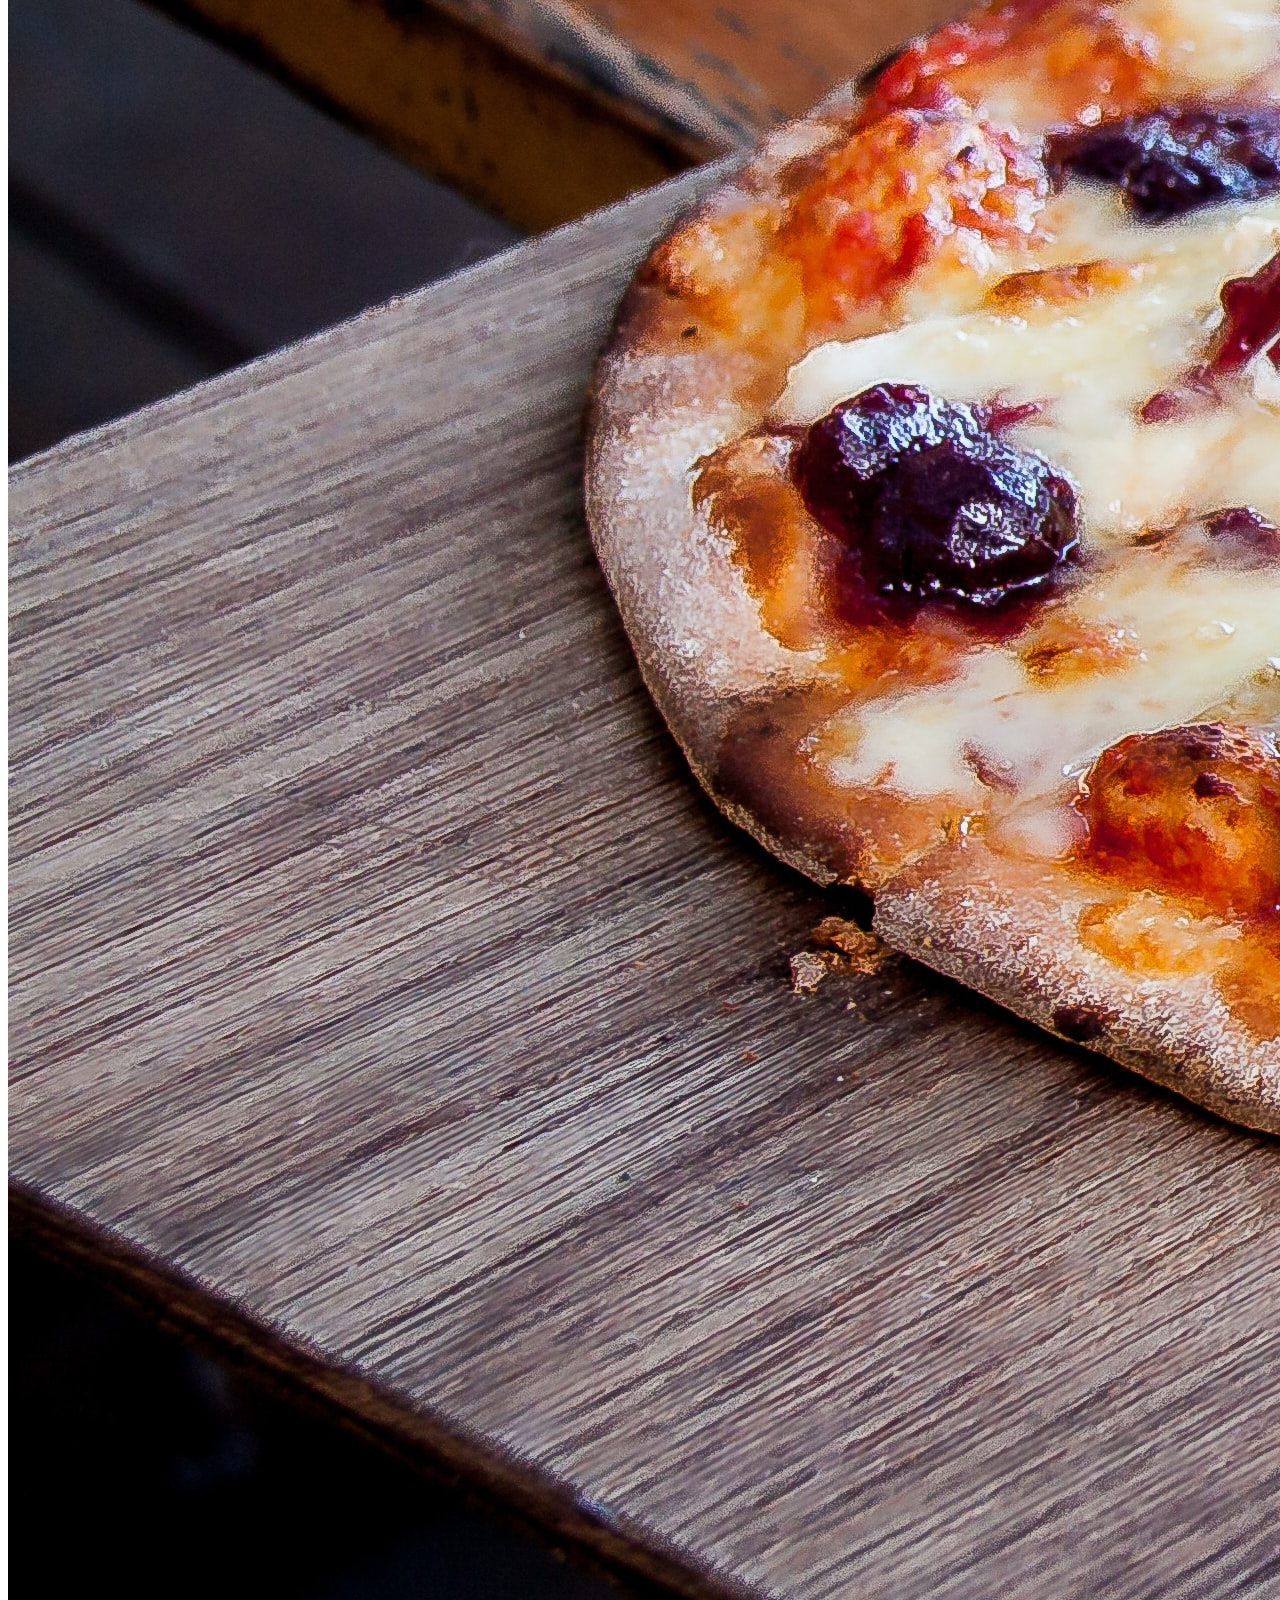
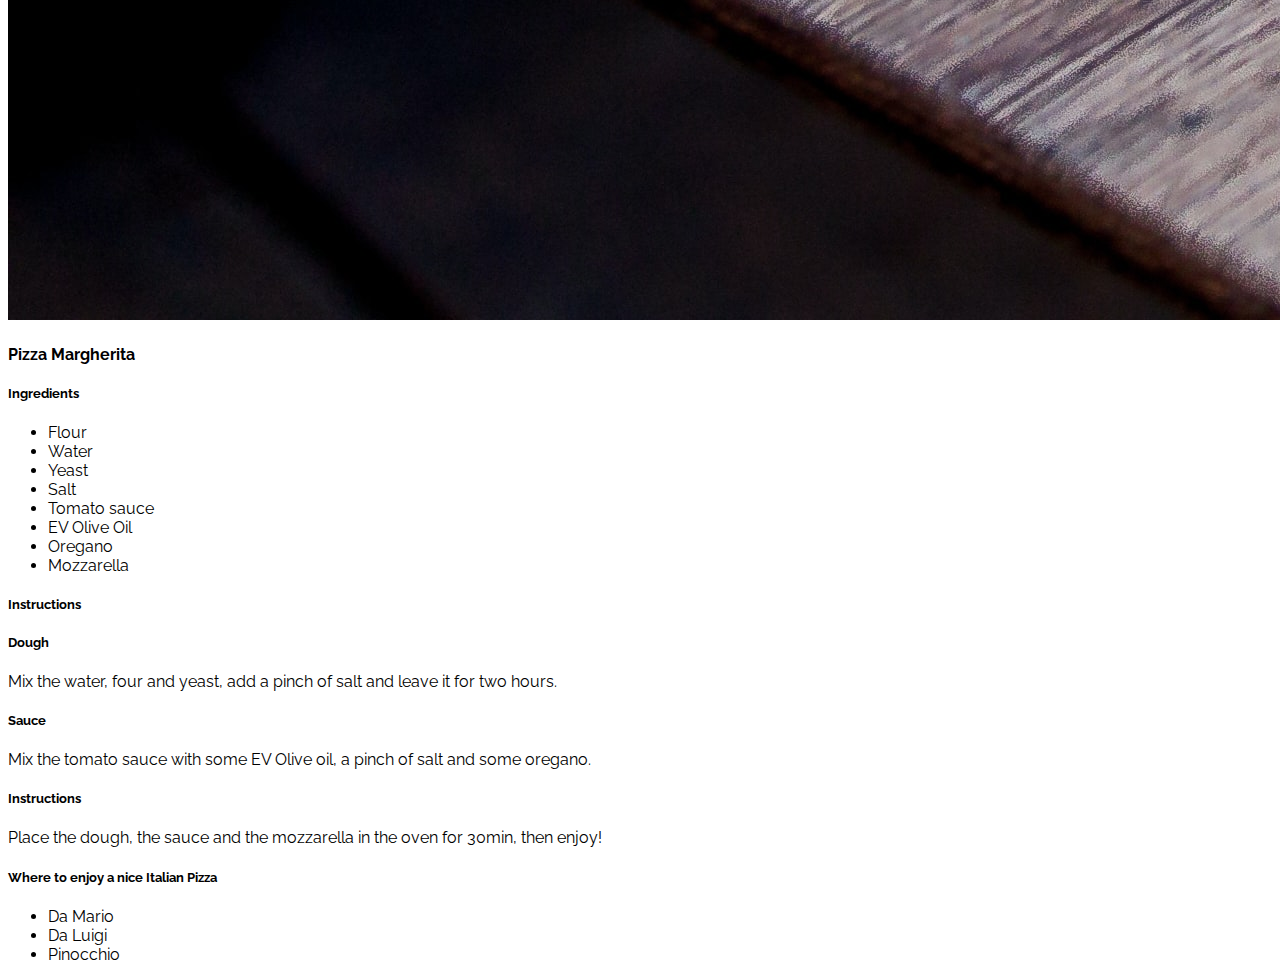
==== commit 376fb9cf: "final fixes: added real text and introduced a google font" ====
--- a/index.html
+++ b/index.html
@@ -6,12 +6,15 @@
   <meta name="viewport" content="width=device-width, initial-scale=1.0">
   <link href="https://cdn.jsdelivr.net/npm/bootstrap@5.1.3/dist/css/bootstrap.min.css" rel="stylesheet"
     integrity="sha384-1BmE4kWBq78iYhFldvKuhfTAU6auU8tT94WrHftjDbrCEXSU1oBoqyl2QvZ6jIW3" crossorigin="anonymous">
+    <link rel="preconnect" href="https://fonts.googleapis.com">
+    <link rel="preconnect" href="https://fonts.gstatic.com" crossorigin>
+    <link href="https://fonts.googleapis.com/css2?family=Raleway:wght@100;200;400;600&display=swap" rel="stylesheet">
     <link rel="stylesheet" href="style.css">
   <title>Favourite Recipe</title>
 </head>
 <body>
   
-  <header class="p-4 bg-danger text-light text-center  text-uppercase"><h1>My Fave Recipe</h1></header>
+  <header class="p-4 bg-danger text-light text-center text-uppercase"><h1>My Fave Recipe</h1></header>
 
   <nav class="navbar justify-content-around bg-light navbar-dark p-4 ">
     <ul class="nav">
@@ -25,7 +28,7 @@
     <div class="row">
       <div class="col-md-6 col-sm-12 ">
         <div class="card shadow-lg mb-4" >
-          <img src="./lynda-hinton-77RJFb0IXnQ-unsplash.jpg" class="card-img-top" alt="...">
+          <img src="./images/lynda-hinton-77RJFb0IXnQ-unsplash.jpg" class="card-img-top" alt="...">
           <div class="card-body">
             <h4 class="card-title">Pizza Margherita</h4>
             <h5 class="card-text">Ingredients
--- a/style.css
+++ b/style.css
@@ -1,10 +1,19 @@
+body {
+  font-family: 'Raleway', sans-serif;
+}
+
+h1 {
+  font-size: 6rem;
+  font-weight: 200;
+}
+
+.nav {
+  font-size: 1.5rem;
+  font-weight: 600;
+}
+
 .img-height {
   height: 15rem;
-}
-
-
-.nav {
-  font-size: 2rem;
 }
 
 
@@ -15,7 +24,7 @@
   } */
 
   .nav {
-    font-size: 1.5rem;
+    font-size: 1.3rem;
   }
 }
 
